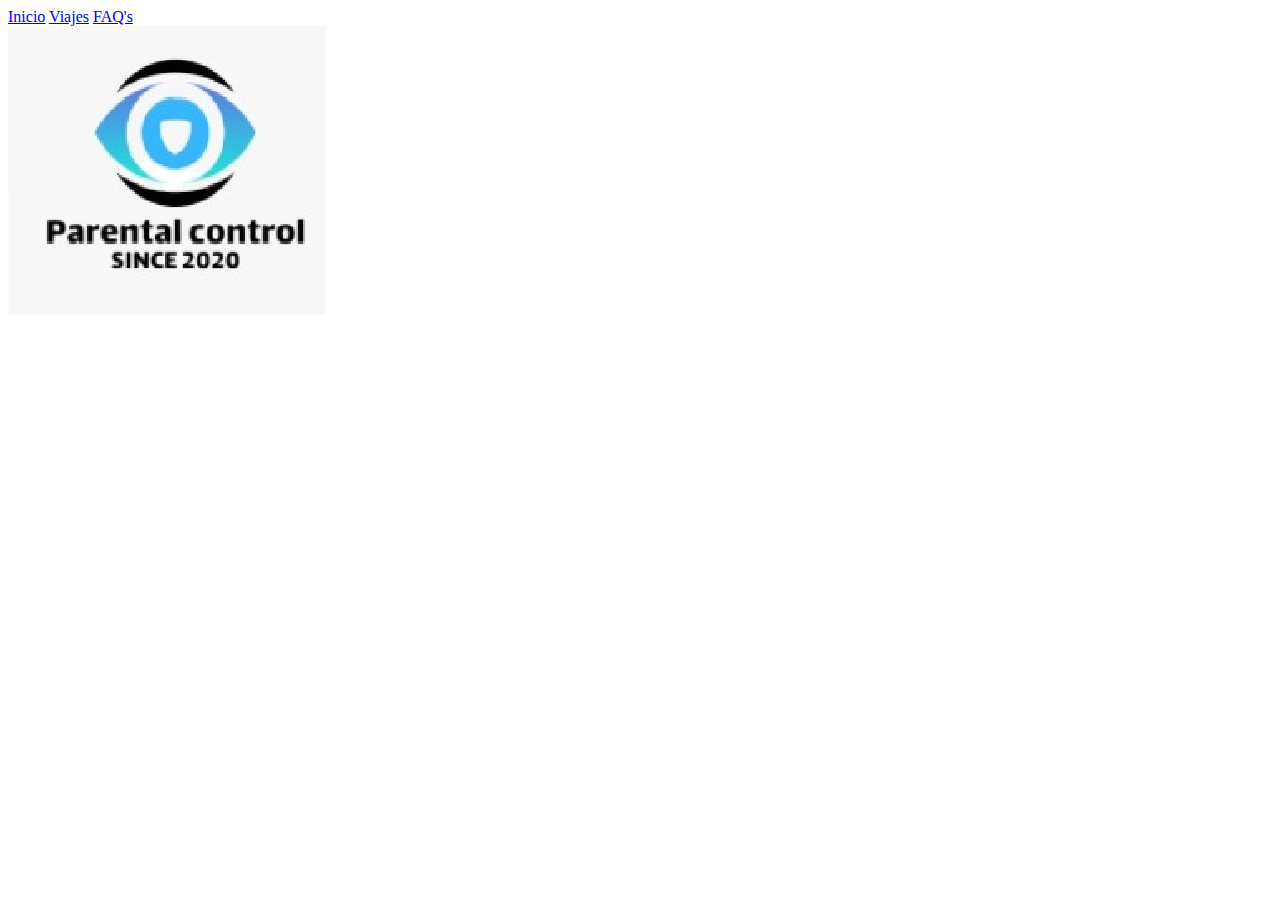
==== confirmacionpermiso.html @ ef2aba69 "modificación de confirmación permiso" ====
<!DOCTYPE html>
<html lang="en">
<head>
    <meta charset="UTF-8">
    <meta name="viewport" content="width=device-width, initial-scale=1.0">
    <title>Confirmación de permiso</title>
    <link rel="stylesheet" href="confirmacionpermiso.html">
</head>
<body>
    <div class="padre">
        <header class="header">
            <div class="menu">
                <nav>
                    <a href="./inicio.html" class="nav-enlace">Inicio</a>
                    <a href="visitas.html" class="nav-enlace">Viajes</a>
                    <a href="faq.html" class="nav-enlace">FAQ's</a>
                </nav>
            </div>
            <div class="contenido">
                <img class="avatar" src="image/logo.jpeg" alt="logo de parental control">
            </div>
        </header>
    </div>
</body>
</html>
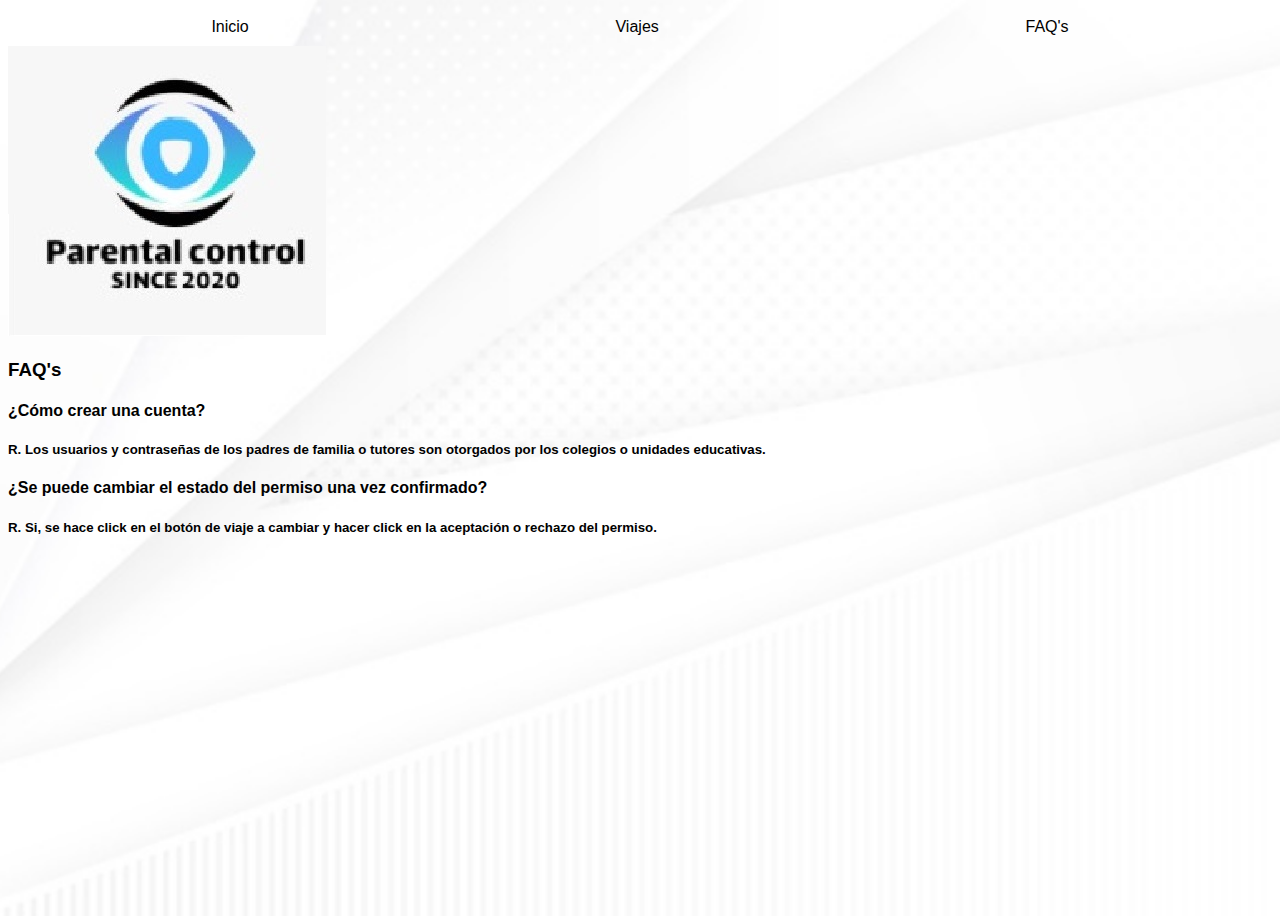
==== commit a0317cfd: "avance en la pantalla edición permiso" ====
--- a/confirmacionpermiso.html
+++ b/confirmacionpermiso.html
@@ -4,7 +4,7 @@
     <meta charset="UTF-8">
     <meta name="viewport" content="width=device-width, initial-scale=1.0">
     <title>Confirmación de permiso</title>
-    <link rel="stylesheet" href="confirmacionpermiso.html">
+    <link rel="stylesheet" href="css/confirmacionpermiso.css">
 </head>
 <body>
     <div class="padre">
@@ -18,6 +18,13 @@
             </div>
             <div class="contenido">
                 <img class="avatar" src="image/logo.jpeg" alt="logo de parental control">
+                <div class="texto-principal">
+                    <h3>FAQ's<br></h3>
+                    <h4>¿Cómo crear una cuenta?<br></h4>
+                    <h5>R. Los usuarios y contraseñas de los padres de familia o tutores son otorgados por los colegios o unidades educativas. <br></h5>
+                    <h4>¿Se puede cambiar el estado del permiso una vez confirmado? <br></h4>
+                    <h5>R. Si, se hace click en el botón de viaje a cambiar y hacer click en la aceptación o rechazo del permiso.</h5>
+                </div>
             </div>
         </header>
     </div>
--- a/css/confirmacionpermiso.css
+++ b/css/confirmacionpermiso.css
@@ -0,0 +1,25 @@
+body{
+    background:url(../image/fondofaq.jpg) no-repeat center top;
+    background-size: cover;
+    font-family: sans-serif;
+    height: 100vh;
+    /* margin-left: 20px;
+    margin-right: 20px; */
+}
+
+.nav-enlace{
+    display: inline-block;
+    /* background: rgb(163, 178, 192); */
+    background: transparent;
+    color: black;
+    padding: 10px 30px;
+    text-decoration: none;
+}
+nav{
+    margin-left: 20px;
+    margin-right: 20px;
+    /* background: rgb(163, 178, 192); */
+    background: transparent;
+    display: flex;
+    justify-content: space-around;
+}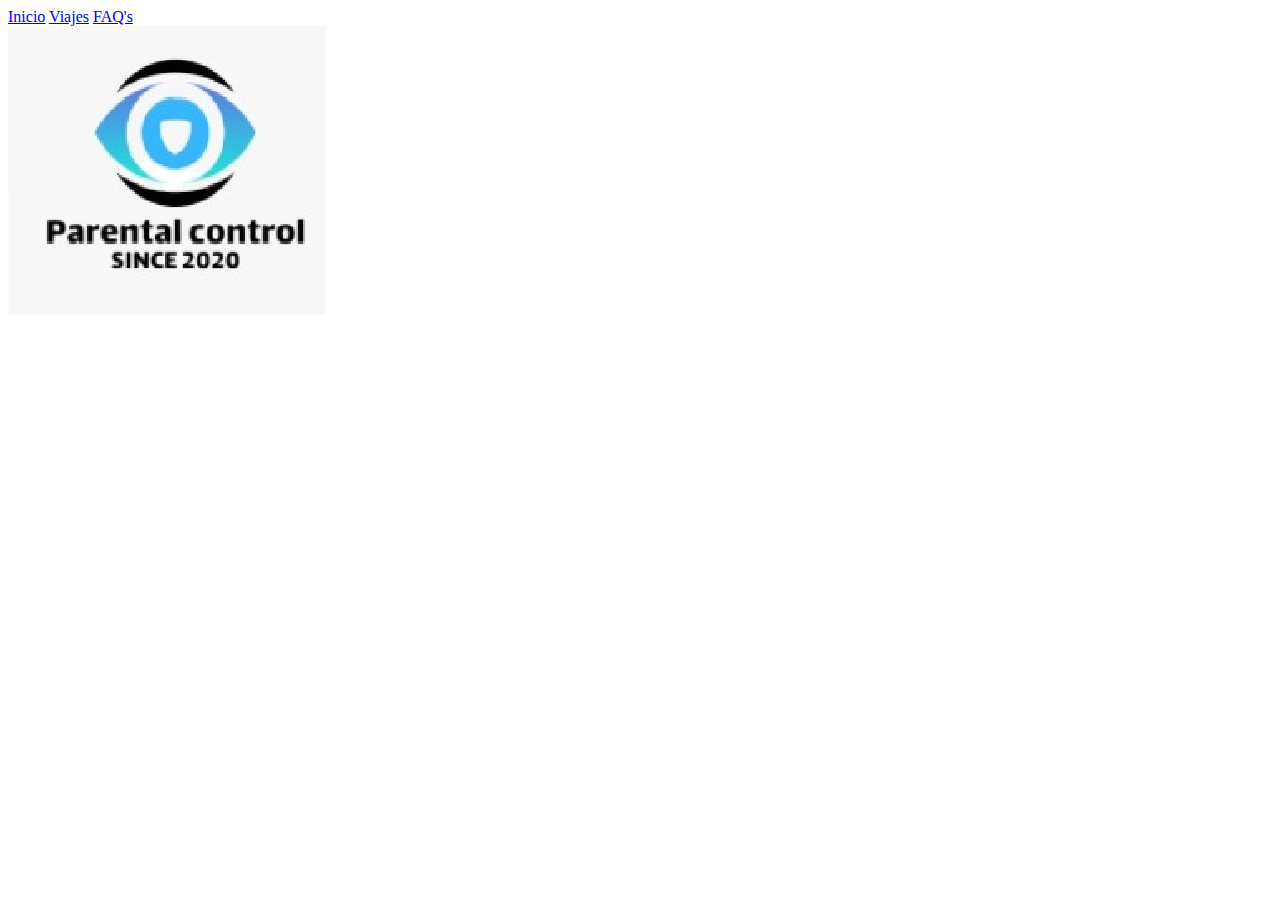
==== commit 915c4d60: "Merge pull request #25 from Cuaren-team/branchtemporalfer" ====
--- a/confirmacionpermiso.html
+++ b/confirmacionpermiso.html
@@ -4,7 +4,7 @@
     <meta charset="UTF-8">
     <meta name="viewport" content="width=device-width, initial-scale=1.0">
     <title>Confirmación de permiso</title>
-    <link rel="stylesheet" href="css/confirmacionpermiso.css">
+    <link rel="stylesheet" href="confirmacionpermiso.html">
 </head>
 <body>
     <div class="padre">
@@ -18,13 +18,6 @@
             </div>
             <div class="contenido">
                 <img class="avatar" src="image/logo.jpeg" alt="logo de parental control">
-                <div class="texto-principal">
-                    <h3>FAQ's<br></h3>
-                    <h4>¿Cómo crear una cuenta?<br></h4>
-                    <h5>R. Los usuarios y contraseñas de los padres de familia o tutores son otorgados por los colegios o unidades educativas. <br></h5>
-                    <h4>¿Se puede cambiar el estado del permiso una vez confirmado? <br></h4>
-                    <h5>R. Si, se hace click en el botón de viaje a cambiar y hacer click en la aceptación o rechazo del permiso.</h5>
-                </div>
             </div>
         </header>
     </div>
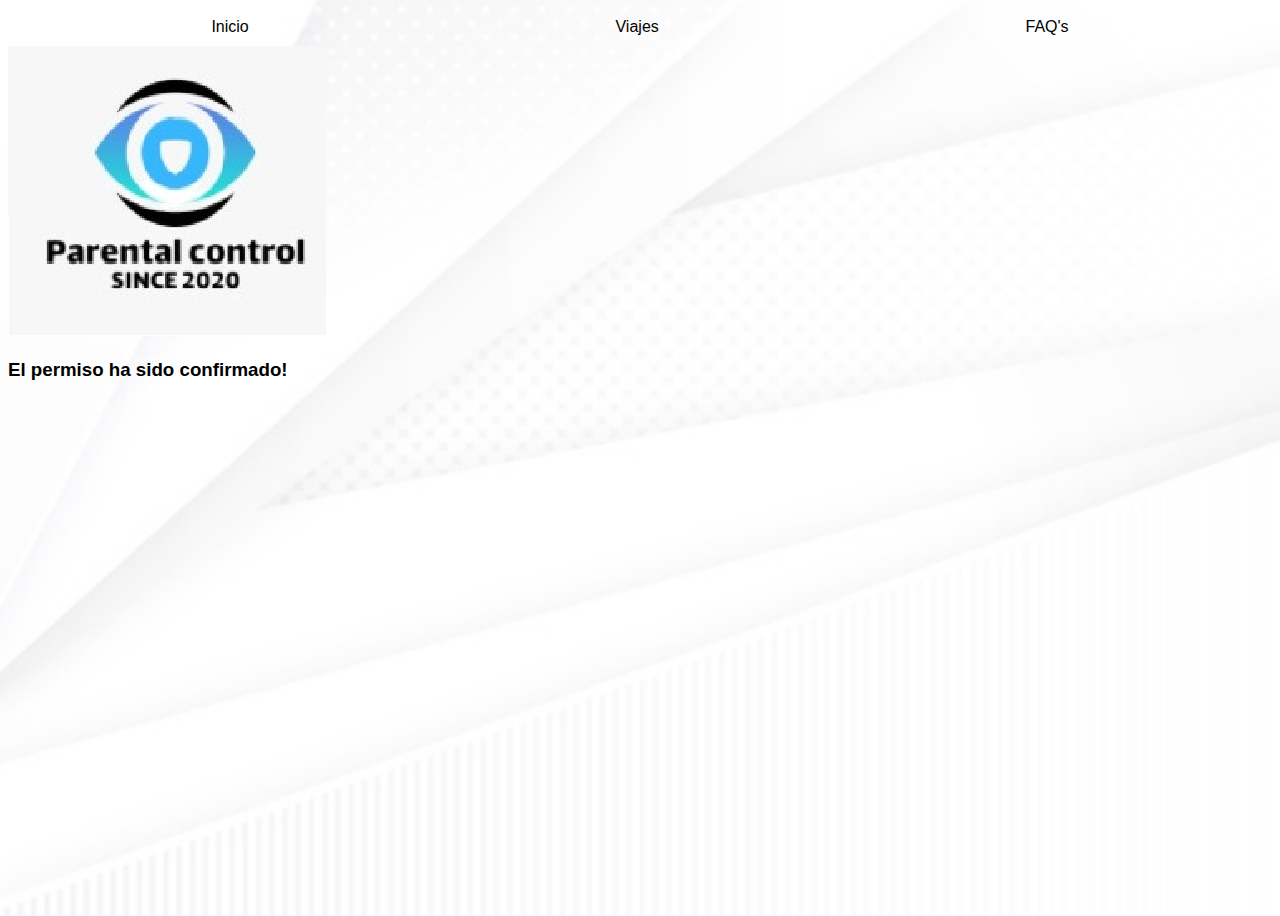
==== commit 796269f0: "Creación de la pantalla viajes" ====
--- a/confirmacionpermiso.html
+++ b/confirmacionpermiso.html
@@ -4,7 +4,7 @@
     <meta charset="UTF-8">
     <meta name="viewport" content="width=device-width, initial-scale=1.0">
     <title>Confirmación de permiso</title>
-    <link rel="stylesheet" href="confirmacionpermiso.html">
+    <link rel="stylesheet" href="css/confirmacionpermiso.css">
 </head>
 <body>
     <div class="padre">
@@ -18,6 +18,13 @@
             </div>
             <div class="contenido">
                 <img class="avatar" src="image/logo.jpeg" alt="logo de parental control">
+                <div class="texto-principal">
+                    <h3>El permiso ha sido confirmado!<br></h3>
+                    <!-- <h4>¿Cómo crear una cuenta?<br></h4>
+                    <h5>R. Los usuarios y contraseñas de los padres de familia o tutores son otorgados por los colegios o unidades educativas. <br></h5>
+                    <h4>¿Se puede cambiar el estado del permiso una vez confirmado? <br></h4>
+                    <h5>R. Si, se hace click en el botón de viaje a cambiar y hacer click en la aceptación o rechazo del permiso.</h5> -->
+                </div>
             </div>
         </header>
     </div>
--- a/css/confirmacionpermiso.css
+++ b/css/confirmacionpermiso.css
@@ -0,0 +1,25 @@
+body{
+    background:url(../image/fondofaq.jpg) no-repeat center top;
+    background-size: cover;
+    font-family: sans-serif;
+    height: 100vh;
+    /* margin-left: 20px;
+    margin-right: 20px; */
+}
+
+.nav-enlace{
+    display: inline-block;
+    /* background: rgb(163, 178, 192); */
+    background: transparent;
+    color: black;
+    padding: 10px 30px;
+    text-decoration: none;
+}
+nav{
+    margin-left: 20px;
+    margin-right: 20px;
+    /* background: rgb(163, 178, 192); */
+    background: transparent;
+    display: flex;
+    justify-content: space-around;
+}